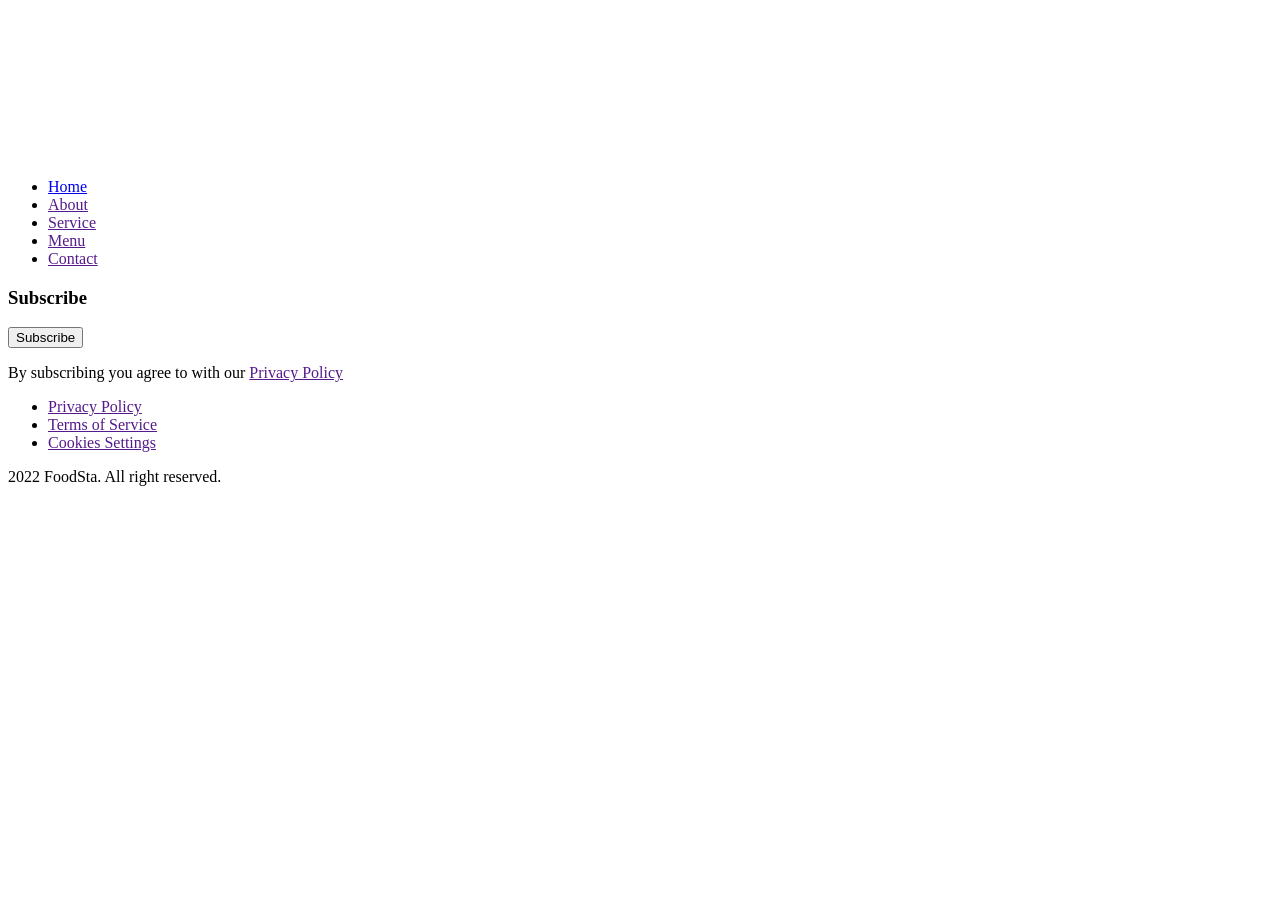
==== partials/footer.html @ c010183f "Mooves footer.html to partials" ====
<!DOCTYPE html>
<html lang="en">
    <head>
        <meta charset="UTF-8" />
        <meta http-equiv="X-UA-Compatible" content="IE=edge" />
        <meta name="viewport" content="width=device-width, initial-scale=1.0" />
        <title>Document</title>
    </head>
    <body>
        <footer>
            <section class="footer">
                <div class="footer-up">
                    <a href="" class="logo link">
                        <svg class="logo-icon">
                            <use></use>
                        </svg>
                    </a>
                    <ul class="nav-list list">
                        <li class="nav-item">
                            <a href="./index.html" class="nav-link link">Home</a>
                        </li>
                        <li class="nav-item"><a href="" class="nav-link link">About</a></li>
                        <li class="nav-item"><a href="" class="nav-link link">Service</a></li>
                        <li class="nav-item"><a href="" class="nav-link link">Menu</a></li>
                        <li class="nav-item"><a href="" class="nav-link link">Contact</a></li>
                    </ul>
                    <div class="footer-subscribe">
                        <h3 class="footer-title">Subscribe</h3>
                        <div class="ftr-sbscr-form">
                            <!-- <form action=""></form> -->
                            <button type="submit" class="btn-light btn">Subscribe</button>
                        </div>
                        <p class="footer-text">
                            By subscribing you agree to with our
                            <a href="" class="privacy-link link">Privacy Policy</a>
                        </p>
                    </div>
                </div>
                <div class="copyright">
                    <ul class="privacy-list list">
                        <li class="privacy-item">
                            <a href="" class="privacy-link link">Privacy Policy</a>
                        </li>
                        <li class="privacy-item">
                            <a href="" class="privacy-link link">Terms of Service</a>
                        </li>
                        <li class="privacy-item">
                            <a href="" class="privacy-link link">Cookies Settings</a>
                        </li>
                    </ul>
                    <p class="copyright-text">2022 FoodSta. All right reserved.</p>
                </div>
            </section>
        </footer>
    </body>
</html>
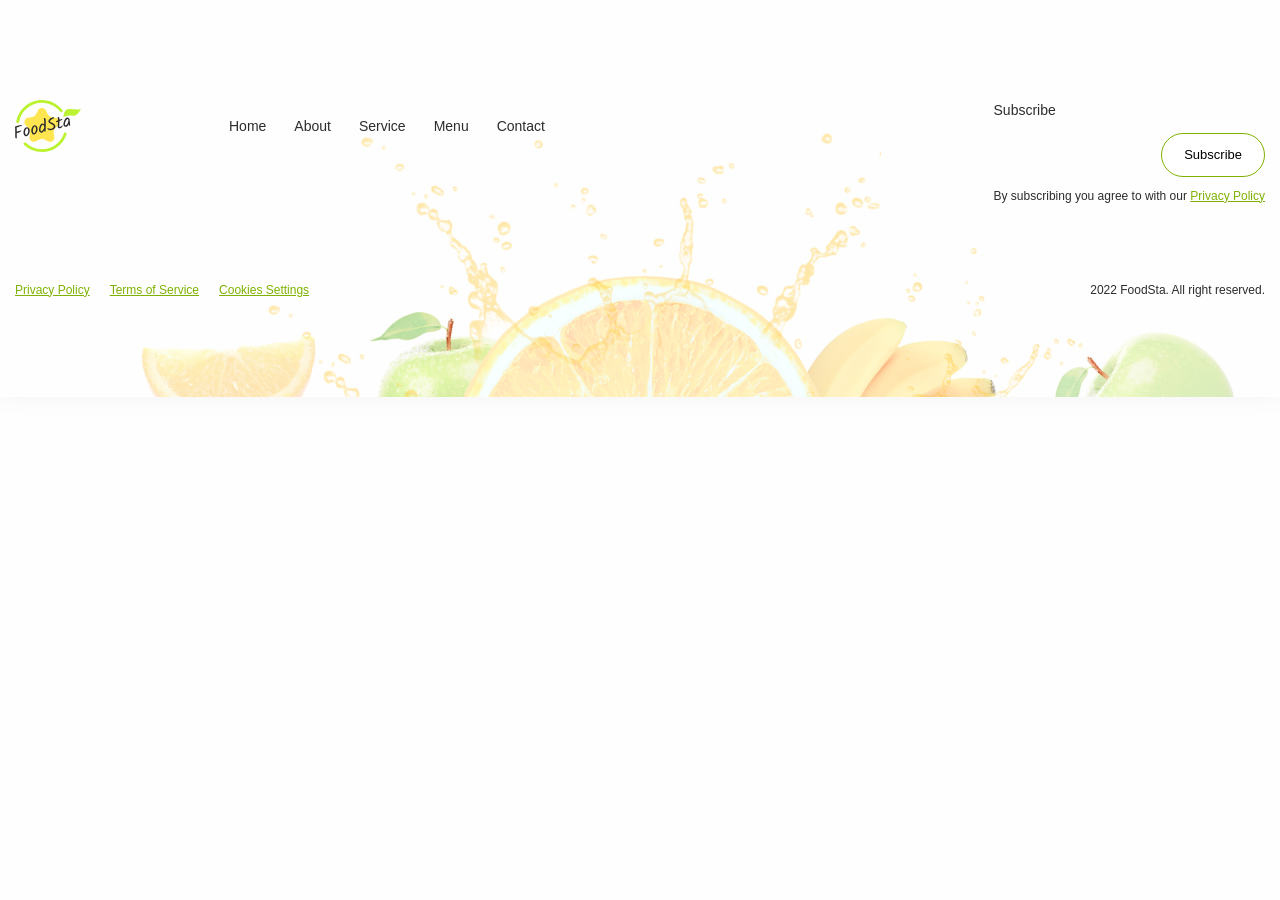
==== commit 15feb22c: "Adds styles to footer" ====
--- a/partials/footer.html
+++ b/partials/footer.html
@@ -5,52 +5,57 @@
         <meta http-equiv="X-UA-Compatible" content="IE=edge" />
         <meta name="viewport" content="width=device-width, initial-scale=1.0" />
         <title>Document</title>
+        <link
+            rel="stylesheet"
+            href="https://cdn.jsdelivr.net/npm/modern-normalize@1.1.0/modern-normalize.min.css"
+        />
+        <link rel="stylesheet" href="../css/styles.css">
     </head>
     <body>
-        <footer>
-            <section class="footer">
-                <div class="footer-up">
-                    <a href="" class="logo link">
-                        <svg class="logo-icon">
-                            <use></use>
-                        </svg>
-                    </a>
-                    <ul class="nav-list list">
-                        <li class="nav-item">
-                            <a href="./index.html" class="nav-link link">Home</a>
-                        </li>
-                        <li class="nav-item"><a href="" class="nav-link link">About</a></li>
-                        <li class="nav-item"><a href="" class="nav-link link">Service</a></li>
-                        <li class="nav-item"><a href="" class="nav-link link">Menu</a></li>
-                        <li class="nav-item"><a href="" class="nav-link link">Contact</a></li>
-                    </ul>
-                    <div class="footer-subscribe">
-                        <h3 class="footer-title">Subscribe</h3>
-                        <div class="ftr-sbscr-form">
-                            <!-- <form action=""></form> -->
-                            <button type="submit" class="btn-light btn">Subscribe</button>
+        <footer class="footer section">
+                <div class="container">
+                    <div class="footer-up">
+                        <div class="footer-menu">
+                            <a href="" class="logo link">
+                                <img src="../images/logo.svg" alt="logo" width="66px">
+                            </a>
+                            <ul class="nav-list list">
+                                <li class="nav-item">
+                                    <a href="./index.html" class="nav-link link">Home</a>
+                                </li>
+                                <li class="nav-item"><a href="" class="nav-link link">About</a></li>
+                                <li class="nav-item"><a href="" class="nav-link link">Service</a></li>
+                                <li class="nav-item"><a href="" class="nav-link link">Menu</a></li>
+                                <li class="nav-item"><a href="" class="nav-link link">Contact</a></li>
+                            </ul>
                         </div>
-                        <p class="footer-text">
-                            By subscribing you agree to with our
-                            <a href="" class="privacy-link link">Privacy Policy</a>
-                        </p>
+                        <div class="footer-subscribe">
+                            <h3 class="footer-title">Subscribe</h3>
+                            <div class="ftr-sbscr-form">
+                                <!-- <form action=""></form> -->
+                                <button type="submit" class="btn-light btn">Subscribe</button>
+                            </div>
+                            <p class="footer-text">
+                                By subscribing you agree to with our
+                                <a href="" class="privacy-link link">Privacy Policy</a>
+                            </p>
+                        </div>
+                    </div>
+                    <div class="copyright">
+                        <ul class="privacy-list list">
+                            <li class="privacy-item">
+                                <a href="" class="privacy-link link">Privacy Policy</a>
+                            </li>
+                            <li class="privacy-item">
+                                <a href="" class="privacy-link link">Terms of Service</a>
+                            </li>
+                            <li class="privacy-item">
+                                <a href="" class="privacy-link link">Cookies Settings</a>
+                            </li>
+                        </ul>
+                        <p class="copyright-text">2022 FoodSta. All right reserved.</p>
                     </div>
                 </div>
-                <div class="copyright">
-                    <ul class="privacy-list list">
-                        <li class="privacy-item">
-                            <a href="" class="privacy-link link">Privacy Policy</a>
-                        </li>
-                        <li class="privacy-item">
-                            <a href="" class="privacy-link link">Terms of Service</a>
-                        </li>
-                        <li class="privacy-item">
-                            <a href="" class="privacy-link link">Cookies Settings</a>
-                        </li>
-                    </ul>
-                    <p class="copyright-text">2022 FoodSta. All right reserved.</p>
-                </div>
-            </section>
         </footer>
     </body>
 </html>
--- a/css/styles.css
+++ b/css/styles.css
@@ -0,0 +1,404 @@
+/*================ /RESET ===============*/
+
+img {
+  display: block;
+  max-width: 100%;
+  height: auto;
+}
+
+/* убрал в ссылках все подчеркивания */
+.link,
+.logo {
+  text-decoration: none;
+  font-style: normal;
+  color: inherit;
+}
+/* класс чтобы убрать в списках марикровку */
+.list {
+  list-style: none;
+}
+
+.btn {
+  display: block;
+  cursor: pointer;
+}
+
+ul {
+  margin-top: 0;
+  margin-bottom: 0;
+  padding-left: 0;
+}
+
+/*================ /ROOT ===============*/
+
+:root {
+  --time-function: cubic-bezier(0.4, 0, 0.2, 1);
+  --bcg-modal: rgba(94, 99, 99, 0.7);
+  --yellow-main: #ffe550;
+  --bodrer-btn-close: rgba(0, 0, 0, 0.1);
+  --primary-font-family: "Roboto", sans-serif;
+  --primary-text-color: #2c2c2c;
+  --dark-green-color: #7eb101;
+  --primary-bcg-color: #fefefe;
+}
+/*================ /CONTAINER ===============*/
+
+.section {
+  padding-top: 100px;
+  padding-bottom: 100px;
+}
+
+.container {
+  width: 1280px;
+  padding: 0 15px;
+  margin-left: auto;
+  margin-right: auto;
+  position: relative;
+}
+
+h1,
+h2,
+h3,
+p {
+  margin: 0;
+}
+
+body {
+  font-family: var(--primary-font-family);
+  color: var(--primary-text-color);
+  background-color: var(--primary-bcg-color);
+}
+/*================ /START MARYNA ===============*/
+/*================ /FINISH MARYNA ===============*/
+
+/*================ /START KSENIIA ===============*/
+/*================ FINISH KSENIIA ===============*/
+
+/*================ START VITALIY ===============*/
+
+.section-hero {
+  position: relative;
+}
+
+.hero-box {
+  padding-top: 160px;
+  padding-bottom: 164px;
+  width: 502px;
+}
+
+.hero-title {
+  margin-bottom: 28px;
+
+  font-family: "Roboto";
+  font-style: normal;
+  font-weight: 700;
+  font-size: 48px;
+  line-height: 120%;
+  color: #2c2c2c;
+}
+
+.hero-title::before {
+  content: "";
+  position: absolute;
+  top: -90px;
+  left: 0;
+  width: 100%;
+  height: 7px;
+  background: #d9d9d9;
+}
+
+.text-hero {
+  margin-bottom: 40px;
+}
+
+.section-menu {
+  padding-top: 100px;
+  padding-bottom: 100px;
+}
+
+.titel-menu {
+  font-family: "Roboto";
+  font-style: normal;
+  font-weight: 700;
+  font-size: 42px;
+  line-height: 49px;
+  text-align: center;
+  color: #2c2c2c;
+  padding-bottom: 20px;
+}
+
+.description-menu {
+  font-family: "Roboto";
+  font-style: normal;
+  font-weight: 400;
+  font-size: 16px;
+
+  line-height: 150%;
+  color: #2c2c2c;
+}
+
+.btn-order {
+  width: 98px;
+  height: 32px;
+
+  font-family: "Roboto";
+  font-style: normal;
+  font-weight: 500;
+  font-size: 13px;
+  line-height: 150%;
+
+  background-color: #bbf330;
+  border-radius: 30px;
+  border: 0px;
+}
+
+/* ============slider=========== */
+
+.swiper {
+  position: absolute;
+
+  top: 14px;
+  right: 16px;
+
+  width: 580px;
+  height: 580px;
+}
+
+.swiper .item {
+  width: 100%;
+  height: 100%;
+  padding: 26px;
+  overflow: hidden;
+
+  background: #fefefe;
+  border: 26px solid var(--yellow-main);
+  border-radius: 300px;
+}
+
+/* =======================Modal window============== */
+
+.backdrop-modal {
+  position: fixed;
+  top: 0;
+  left: 0;
+  width: 100%;
+  height: 100%;
+  opacity: 1;
+  transition: opacity 250ms var(--time-function);
+  z-index: 500;
+
+  background-color: var(--bcg-modal);
+}
+
+.backdrop-modal.is-hidden {
+  opacity: 0;
+  pointer-events: none;
+}
+
+.modal {
+  position: absolute;
+  top: 50%;
+  left: 50%;
+  transform: translate(-50%, -50%);
+  opacity: 1;
+
+  width: 458px;
+  height: 449px;
+  padding-top: 32px;
+  padding-bottom: 32px;
+  background-color: var(--yellow-main);
+  box-shadow: 0px 4px 4px rgba(0, 0, 0, 0.06);
+  border-radius: 30px;
+}
+
+.btn-close {
+  position: absolute;
+  display: flex;
+
+  top: 12px;
+  right: 12px;
+  margin: 0;
+  padding: 0;
+  width: 32px;
+  height: 32px;
+  border-radius: 50%;
+  background-color: #ffffff;
+  box-shadow: 0px 4px 4px rgba(0, 0, 0, 0.06);
+  align-items: center;
+  justify-content: center;
+  transition: background-color 250ms var(--time-function);
+}
+
+.btn-close:hover {
+  background-color: #bbf330;
+}
+
+.btn-title {
+  text-align: center;
+  margin-bottom: 20px;
+
+  font-family: "Roboto";
+  font-style: normal;
+  font-weight: 700;
+  font-size: 24px;
+  line-height: 120%;
+  color: #2c2c2c;
+}
+
+.form {
+  display: block;
+  text-align: center;
+  padding-bottom: 32px;
+  flex-wrap: nowrap;
+}
+
+.mail {
+  justify-content: center;
+  padding-bottom: 24px;
+}
+.phone {
+  display: inline-block;
+  padding-bottom: 24px;
+}
+
+.btn-send {
+  align-items: center;
+  justify-content: center;
+}
+.form .text {
+  text-align: left;
+  line-height: 19px;
+  text-align: center;
+  color: #2c2c2c;
+  padding-bottom: 40px;
+}
+
+.menu-list {
+  display: flex;
+  flex-wrap: wrap;
+}
+.menu-box {
+  width: 395px;
+  height: 397px;
+  padding: 41px 40px;
+  overflow: hidden;
+
+  background: #fefefe;
+  border: 16px solid #ffe550;
+  border-radius: 197.5px;
+}
+
+.menu-list .item:not(:nth-child(3n)) {
+  margin-right: 32px;
+}
+
+.menu-list .item:not(:nth-last-child(-n + 3)) {
+  margin-bottom: 32px;
+}
+/*================ FINISH VITALIY ===============*/
+
+/*================ START DMYTRO K ===============*/
+/*================ FINISH DMYTRO K ===============*/
+
+/*================ START DMYTRO ZHD ===============*/
+.footer {
+  box-shadow: 0px -4px 24px rgba(105, 105, 105, 0.1);
+  background-image: url(../images/fb1.png), url(../images/fb2.png), url(../images/fb3.png),
+    url(../images/fb4.png), url(../images/fb5.png), url(../images/fb6.png), url(../images/fb7.png),
+    url(../images/fb8.png);
+  background-repeat: no-repeat;
+  /* background-position: bottom left 216px, bottom right 16px, bottom right 134px, bottom left 53px,
+    bottom left 340px, bottom center, bottom right 282px, bottom left 310px; */
+  background-position: bottom left 23.82%, bottom right 4.1%, bottom right 17.58%, bottom left 11.79%,
+    bottom left 47.11%, bottom center, bottom right 25.43%, bottom left 32.88%;
+  
+}
+
+.footer-up {
+  display: flex;
+  justify-content: space-between;
+  margin-bottom: 80px;
+}
+
+.footer-menu {
+  display: flex;
+}
+
+.logo {
+  margin-right: 148px;
+}
+
+/* .logo-icon {
+  width: 66px;
+  height: 52px;
+  
+} */
+
+.nav-list {
+  display: flex;
+  gap: 28px;
+  padding-top: 18px;
+}
+
+.nav-item {
+  font-size: 14px;
+  line-height: 1.17;
+}
+
+.nav-link {
+  padding-top: 18px;
+  padding-bottom: 18px;
+}
+
+.footer-title {
+  font-weight: 500;
+  font-size: 14px;
+  line-height: 1.5;
+}
+
+.ftr-sbscr-form {
+  display: flex;
+  justify-content: flex-end;
+  gap: 13px;
+  margin-top: 12px;
+  margin-bottom: 12px;
+}
+
+.btn-light {
+  padding: 11px 22px;
+  border: 0.854167px solid var(--dark-green-color);
+  border-radius: 30px;
+  background-color: #ffffff;
+  font-family: var(--primary-font-family);
+  font-weight: 500;
+  font-size: 13px;
+  line-height: 1.5;
+}
+
+.footer-text {
+  font-size: 12px;
+  line-height: 1.17;
+}
+
+.privacy-link {
+  color: var(--dark-green-color);
+  text-decoration: underline;
+}
+
+.copyright {
+  display: flex;
+  justify-content: space-between;
+}
+
+.privacy-list {
+  display: flex;
+  gap: 20px;
+  font-size: 12px;
+  line-height: 1.17;
+}
+
+.copyright-text {
+  font-size: 12px;
+  line-height: 1.17;
+}
+/*================ FINISH DMYTRO ZHD ===============*/
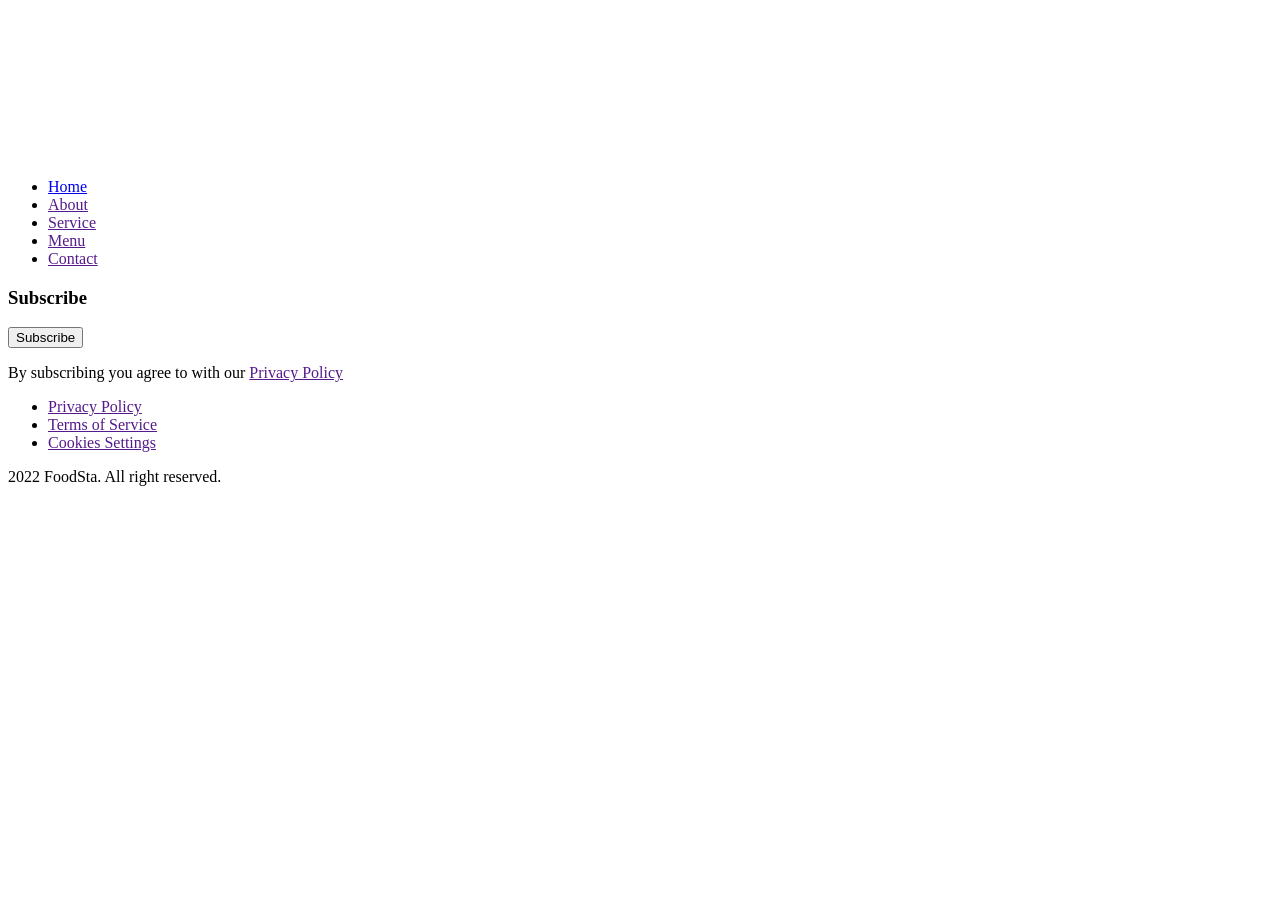
==== commit 52e78003: "Merge pull request #4 from mar1naS/footer-move Mooves footer.html to partials" ====
--- a/partials/footer.html
+++ b/partials/footer.html
@@ -5,57 +5,52 @@
         <meta http-equiv="X-UA-Compatible" content="IE=edge" />
         <meta name="viewport" content="width=device-width, initial-scale=1.0" />
         <title>Document</title>
-        <link
-            rel="stylesheet"
-            href="https://cdn.jsdelivr.net/npm/modern-normalize@1.1.0/modern-normalize.min.css"
-        />
-        <link rel="stylesheet" href="../css/styles.css">
     </head>
     <body>
-        <footer class="footer section">
-                <div class="container">
-                    <div class="footer-up">
-                        <div class="footer-menu">
-                            <a href="" class="logo link">
-                                <img src="../images/logo.svg" alt="logo" width="66px">
-                            </a>
-                            <ul class="nav-list list">
-                                <li class="nav-item">
-                                    <a href="./index.html" class="nav-link link">Home</a>
-                                </li>
-                                <li class="nav-item"><a href="" class="nav-link link">About</a></li>
-                                <li class="nav-item"><a href="" class="nav-link link">Service</a></li>
-                                <li class="nav-item"><a href="" class="nav-link link">Menu</a></li>
-                                <li class="nav-item"><a href="" class="nav-link link">Contact</a></li>
-                            </ul>
+        <footer>
+            <section class="footer">
+                <div class="footer-up">
+                    <a href="" class="logo link">
+                        <svg class="logo-icon">
+                            <use></use>
+                        </svg>
+                    </a>
+                    <ul class="nav-list list">
+                        <li class="nav-item">
+                            <a href="./index.html" class="nav-link link">Home</a>
+                        </li>
+                        <li class="nav-item"><a href="" class="nav-link link">About</a></li>
+                        <li class="nav-item"><a href="" class="nav-link link">Service</a></li>
+                        <li class="nav-item"><a href="" class="nav-link link">Menu</a></li>
+                        <li class="nav-item"><a href="" class="nav-link link">Contact</a></li>
+                    </ul>
+                    <div class="footer-subscribe">
+                        <h3 class="footer-title">Subscribe</h3>
+                        <div class="ftr-sbscr-form">
+                            <!-- <form action=""></form> -->
+                            <button type="submit" class="btn-light btn">Subscribe</button>
                         </div>
-                        <div class="footer-subscribe">
-                            <h3 class="footer-title">Subscribe</h3>
-                            <div class="ftr-sbscr-form">
-                                <!-- <form action=""></form> -->
-                                <button type="submit" class="btn-light btn">Subscribe</button>
-                            </div>
-                            <p class="footer-text">
-                                By subscribing you agree to with our
-                                <a href="" class="privacy-link link">Privacy Policy</a>
-                            </p>
-                        </div>
-                    </div>
-                    <div class="copyright">
-                        <ul class="privacy-list list">
-                            <li class="privacy-item">
-                                <a href="" class="privacy-link link">Privacy Policy</a>
-                            </li>
-                            <li class="privacy-item">
-                                <a href="" class="privacy-link link">Terms of Service</a>
-                            </li>
-                            <li class="privacy-item">
-                                <a href="" class="privacy-link link">Cookies Settings</a>
-                            </li>
-                        </ul>
-                        <p class="copyright-text">2022 FoodSta. All right reserved.</p>
+                        <p class="footer-text">
+                            By subscribing you agree to with our
+                            <a href="" class="privacy-link link">Privacy Policy</a>
+                        </p>
                     </div>
                 </div>
+                <div class="copyright">
+                    <ul class="privacy-list list">
+                        <li class="privacy-item">
+                            <a href="" class="privacy-link link">Privacy Policy</a>
+                        </li>
+                        <li class="privacy-item">
+                            <a href="" class="privacy-link link">Terms of Service</a>
+                        </li>
+                        <li class="privacy-item">
+                            <a href="" class="privacy-link link">Cookies Settings</a>
+                        </li>
+                    </ul>
+                    <p class="copyright-text">2022 FoodSta. All right reserved.</p>
+                </div>
+            </section>
         </footer>
     </body>
 </html>
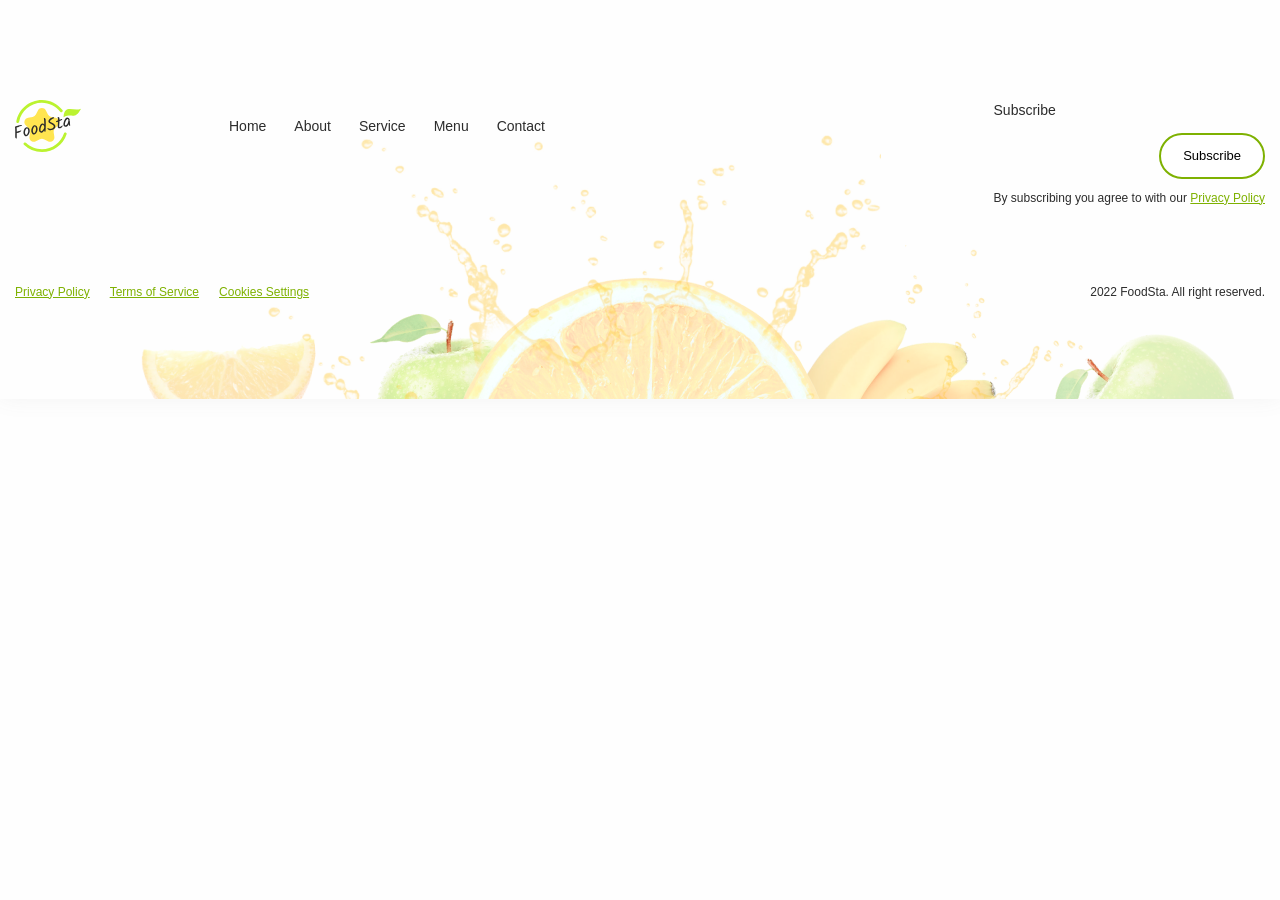
==== commit 33a2ffc2: "Merge pull request #5 from mar1naS/footer-styles Adds footer styles" ====
--- a/partials/footer.html
+++ b/partials/footer.html
@@ -5,52 +5,57 @@
         <meta http-equiv="X-UA-Compatible" content="IE=edge" />
         <meta name="viewport" content="width=device-width, initial-scale=1.0" />
         <title>Document</title>
+        <link
+            rel="stylesheet"
+            href="https://cdn.jsdelivr.net/npm/modern-normalize@1.1.0/modern-normalize.min.css"
+        />
+        <link rel="stylesheet" href="../css/styles.css">
     </head>
     <body>
-        <footer>
-            <section class="footer">
-                <div class="footer-up">
-                    <a href="" class="logo link">
-                        <svg class="logo-icon">
-                            <use></use>
-                        </svg>
-                    </a>
-                    <ul class="nav-list list">
-                        <li class="nav-item">
-                            <a href="./index.html" class="nav-link link">Home</a>
-                        </li>
-                        <li class="nav-item"><a href="" class="nav-link link">About</a></li>
-                        <li class="nav-item"><a href="" class="nav-link link">Service</a></li>
-                        <li class="nav-item"><a href="" class="nav-link link">Menu</a></li>
-                        <li class="nav-item"><a href="" class="nav-link link">Contact</a></li>
-                    </ul>
-                    <div class="footer-subscribe">
-                        <h3 class="footer-title">Subscribe</h3>
-                        <div class="ftr-sbscr-form">
-                            <!-- <form action=""></form> -->
-                            <button type="submit" class="btn-light btn">Subscribe</button>
+        <footer class="footer section">
+                <div class="container">
+                    <div class="footer-up">
+                        <div class="footer-menu">
+                            <a href="" class="logo link">
+                                <img src="../images/logo.svg" alt="logo" width="66px">
+                            </a>
+                            <ul class="nav-list list">
+                                <li class="nav-item">
+                                    <a href="./index.html" class="nav-link link">Home</a>
+                                </li>
+                                <li class="nav-item"><a href="" class="nav-link link">About</a></li>
+                                <li class="nav-item"><a href="" class="nav-link link">Service</a></li>
+                                <li class="nav-item"><a href="" class="nav-link link">Menu</a></li>
+                                <li class="nav-item"><a href="" class="nav-link link">Contact</a></li>
+                            </ul>
                         </div>
-                        <p class="footer-text">
-                            By subscribing you agree to with our
-                            <a href="" class="privacy-link link">Privacy Policy</a>
-                        </p>
+                        <div class="footer-subscribe">
+                            <h3 class="footer-title">Subscribe</h3>
+                            <div class="ftr-sbscr-form">
+                                <!-- <form action=""></form> -->
+                                <button type="submit" class="btn-light btn">Subscribe</button>
+                            </div>
+                            <p class="footer-text">
+                                By subscribing you agree to with our
+                                <a href="" class="privacy-link link">Privacy Policy</a>
+                            </p>
+                        </div>
+                    </div>
+                    <div class="copyright">
+                        <ul class="privacy-list list">
+                            <li class="privacy-item">
+                                <a href="" class="privacy-link link">Privacy Policy</a>
+                            </li>
+                            <li class="privacy-item">
+                                <a href="" class="privacy-link link">Terms of Service</a>
+                            </li>
+                            <li class="privacy-item">
+                                <a href="" class="privacy-link link">Cookies Settings</a>
+                            </li>
+                        </ul>
+                        <p class="copyright-text">2022 FoodSta. All right reserved.</p>
                     </div>
                 </div>
-                <div class="copyright">
-                    <ul class="privacy-list list">
-                        <li class="privacy-item">
-                            <a href="" class="privacy-link link">Privacy Policy</a>
-                        </li>
-                        <li class="privacy-item">
-                            <a href="" class="privacy-link link">Terms of Service</a>
-                        </li>
-                        <li class="privacy-item">
-                            <a href="" class="privacy-link link">Cookies Settings</a>
-                        </li>
-                    </ul>
-                    <p class="copyright-text">2022 FoodSta. All right reserved.</p>
-                </div>
-            </section>
         </footer>
     </body>
 </html>
--- a/css/styles.css
+++ b/css/styles.css
@@ -0,0 +1,415 @@
+/*================ /RESET ===============*/
+
+img {
+  display: block;
+  max-width: 100%;
+  height: auto;
+}
+
+/* убрал в ссылках все подчеркивания */
+.link,
+.logo {
+  text-decoration: none;
+  font-style: normal;
+  color: inherit;
+}
+/* класс чтобы убрать в списках марикровку */
+.list {
+  list-style: none;
+}
+
+.btn {
+  display: block;
+  cursor: pointer;
+}
+
+ul {
+  margin-top: 0;
+  margin-bottom: 0;
+  padding-left: 0;
+}
+
+/*================ /ROOT ===============*/
+
+:root {
+  --time-function: cubic-bezier(0.4, 0, 0.2, 1);
+  --bcg-modal: rgba(94, 99, 99, 0.7);
+  --yellow-main: #ffe550;
+  --bodrer-btn-close: rgba(0, 0, 0, 0.1);
+  --primary-font-family: "Roboto", sans-serif;
+  --primary-text-color: #2c2c2c;
+  --dark-green-color: #7eb101;
+  --primary-bcg-color: #fefefe;
+  --yellow-hover-color: #ffe450;
+  --text-hover-color: #BBF330;
+}
+/*================ /CONTAINER ===============*/
+
+.section {
+  padding-top: 100px;
+  padding-bottom: 100px;
+}
+
+.container {
+  width: 1280px;
+  padding: 0 15px;
+  margin-left: auto;
+  margin-right: auto;
+  position: relative;
+}
+
+h1,
+h2,
+h3,
+p {
+  margin: 0;
+}
+
+body {
+  font-family: var(--primary-font-family);
+  color: var(--primary-text-color);
+  background-color: var(--primary-bcg-color);
+}
+/*================ /START MARYNA ===============*/
+/*================ /FINISH MARYNA ===============*/
+
+/*================ /START KSENIIA ===============*/
+/*================ FINISH KSENIIA ===============*/
+
+/*================ START VITALIY ===============*/
+
+.section-hero {
+  position: relative;
+}
+
+.hero-box {
+  padding-top: 160px;
+  padding-bottom: 164px;
+  width: 502px;
+}
+
+.hero-title {
+  margin-bottom: 28px;
+
+  font-family: "Roboto";
+  font-style: normal;
+  font-weight: 700;
+  font-size: 48px;
+  line-height: 120%;
+  color: #2c2c2c;
+}
+
+.hero-title::before {
+  content: "";
+  position: absolute;
+  top: -90px;
+  left: 0;
+  width: 100%;
+  height: 7px;
+  background: #d9d9d9;
+}
+
+.text-hero {
+  margin-bottom: 40px;
+}
+
+.section-menu {
+  padding-top: 100px;
+  padding-bottom: 100px;
+}
+
+.titel-menu {
+  font-family: "Roboto";
+  font-style: normal;
+  font-weight: 700;
+  font-size: 42px;
+  line-height: 49px;
+  text-align: center;
+  color: #2c2c2c;
+  padding-bottom: 20px;
+}
+
+.description-menu {
+  font-family: "Roboto";
+  font-style: normal;
+  font-weight: 400;
+  font-size: 16px;
+
+  line-height: 150%;
+  color: #2c2c2c;
+}
+
+.btn-order {
+  width: 98px;
+  height: 32px;
+
+  font-family: "Roboto";
+  font-style: normal;
+  font-weight: 500;
+  font-size: 13px;
+  line-height: 150%;
+
+  background-color: #bbf330;
+  border-radius: 30px;
+  border: 0px;
+}
+
+/* ============slider=========== */
+
+.swiper {
+  position: absolute;
+
+  top: 14px;
+  right: 16px;
+
+  width: 580px;
+  height: 580px;
+}
+
+.swiper .item {
+  width: 100%;
+  height: 100%;
+  padding: 26px;
+  overflow: hidden;
+
+  background: #fefefe;
+  border: 26px solid var(--yellow-main);
+  border-radius: 300px;
+}
+
+/* =======================Modal window============== */
+
+.backdrop-modal {
+  position: fixed;
+  top: 0;
+  left: 0;
+  width: 100%;
+  height: 100%;
+  opacity: 1;
+  transition: opacity 250ms var(--time-function);
+  z-index: 500;
+
+  background-color: var(--bcg-modal);
+}
+
+.backdrop-modal.is-hidden {
+  opacity: 0;
+  pointer-events: none;
+}
+
+.modal {
+  position: absolute;
+  top: 50%;
+  left: 50%;
+  transform: translate(-50%, -50%);
+  opacity: 1;
+
+  width: 458px;
+  height: 449px;
+  padding-top: 32px;
+  padding-bottom: 32px;
+  background-color: var(--yellow-main);
+  box-shadow: 0px 4px 4px rgba(0, 0, 0, 0.06);
+  border-radius: 30px;
+}
+
+.btn-close {
+  position: absolute;
+  display: flex;
+
+  top: 12px;
+  right: 12px;
+  margin: 0;
+  padding: 0;
+  width: 32px;
+  height: 32px;
+  border-radius: 50%;
+  background-color: #ffffff;
+  box-shadow: 0px 4px 4px rgba(0, 0, 0, 0.06);
+  align-items: center;
+  justify-content: center;
+  transition: background-color 250ms var(--time-function);
+}
+
+.btn-close:hover {
+  background-color: #bbf330;
+}
+
+.btn-title {
+  text-align: center;
+  margin-bottom: 20px;
+
+  font-family: "Roboto";
+  font-style: normal;
+  font-weight: 700;
+  font-size: 24px;
+  line-height: 120%;
+  color: #2c2c2c;
+}
+
+.form {
+  display: block;
+  text-align: center;
+  padding-bottom: 32px;
+  flex-wrap: nowrap;
+}
+
+.mail {
+  justify-content: center;
+  padding-bottom: 24px;
+}
+.phone {
+  display: inline-block;
+  padding-bottom: 24px;
+}
+
+.btn-send {
+  align-items: center;
+  justify-content: center;
+}
+.form .text {
+  text-align: left;
+  line-height: 19px;
+  text-align: center;
+  color: #2c2c2c;
+  padding-bottom: 40px;
+}
+
+.menu-list {
+  display: flex;
+  flex-wrap: wrap;
+}
+.menu-box {
+  width: 395px;
+  height: 397px;
+  padding: 41px 40px;
+  overflow: hidden;
+
+  background: #fefefe;
+  border: 16px solid #ffe550;
+  border-radius: 197.5px;
+}
+
+.menu-list .item:not(:nth-child(3n)) {
+  margin-right: 32px;
+}
+
+.menu-list .item:not(:nth-last-child(-n + 3)) {
+  margin-bottom: 32px;
+}
+/*================ FINISH VITALIY ===============*/
+
+/*================ START DMYTRO K ===============*/
+/*================ FINISH DMYTRO K ===============*/
+
+/*================ START DMYTRO ZHD ===============*/
+.footer {
+  box-shadow: 0px -4px 24px rgba(105, 105, 105, 0.1);
+  background-image: url(../images/fb1.png), url(../images/fb2.png), url(../images/fb3.png),
+    url(../images/fb4.png), url(../images/fb5.png), url(../images/fb6.png), url(../images/fb7.png),
+    url(../images/fb8.png);
+  background-repeat: no-repeat;
+  /* background-position: bottom left 216px, bottom right 16px, bottom right 134px, bottom left 53px,
+    bottom left 340px, bottom center, bottom right 282px, bottom left 310px; */
+  background-position: bottom left 23.82%, bottom right 4.1%, bottom right 17.58%, bottom left 11.79%,
+    bottom left 47.11%, bottom center, bottom right 25.43%, bottom left 32.88%;
+  
+}
+
+.footer-up {
+  display: flex;
+  justify-content: space-between;
+  margin-bottom: 80px;
+}
+
+.footer-menu {
+  display: flex;
+}
+
+.logo {
+  margin-right: 148px;
+}
+
+/* .logo-icon {
+  width: 66px;
+  height: 52px;
+  
+} */
+
+.nav-list {
+  display: flex;
+  gap: 28px;
+  padding-top: 18px;
+}
+
+.nav-item {
+  font-size: 14px;
+  line-height: 1.17;
+}
+
+.nav-item:is(:hover, :focus) {
+  color: var(--text-hover-color);
+  text-decoration: underline;
+}
+
+.nav-link {
+  padding-top: 18px;
+  padding-bottom: 18px;
+}
+
+.footer-title {
+  font-weight: 500;
+  font-size: 14px;
+  line-height: 1.5;
+}
+
+.ftr-sbscr-form {
+  display: flex;
+  justify-content: flex-end;
+  gap: 13px;
+  margin-top: 12px;
+  margin-bottom: 12px;
+}
+
+.btn-light {
+  padding: 11px 22px;
+  border: 2px solid var(--dark-green-color);
+  border-radius: 30px;
+  background-color: #ffffff;
+  font-family: var(--primary-font-family);
+  font-weight: 500;
+  font-size: 13px;
+  line-height: 1.5;
+}
+
+.btn-light:is(:hover, :after) {
+  border: 2px solid #FFE450;
+}
+
+.footer-text {
+  font-size: 12px;
+  line-height: 1.17;
+}
+
+.privacy-link {
+  color: var(--dark-green-color);
+  text-decoration: underline;
+}
+
+.copyright {
+  display: flex;
+  justify-content: space-between;
+}
+
+.privacy-list {
+  display: flex;
+  gap: 20px;
+  font-size: 12px;
+  line-height: 1.17;
+}
+
+.copyright-text {
+  font-size: 12px;
+  line-height: 1.17;
+}
+/*================ FINISH DMYTRO ZHD ===============*/
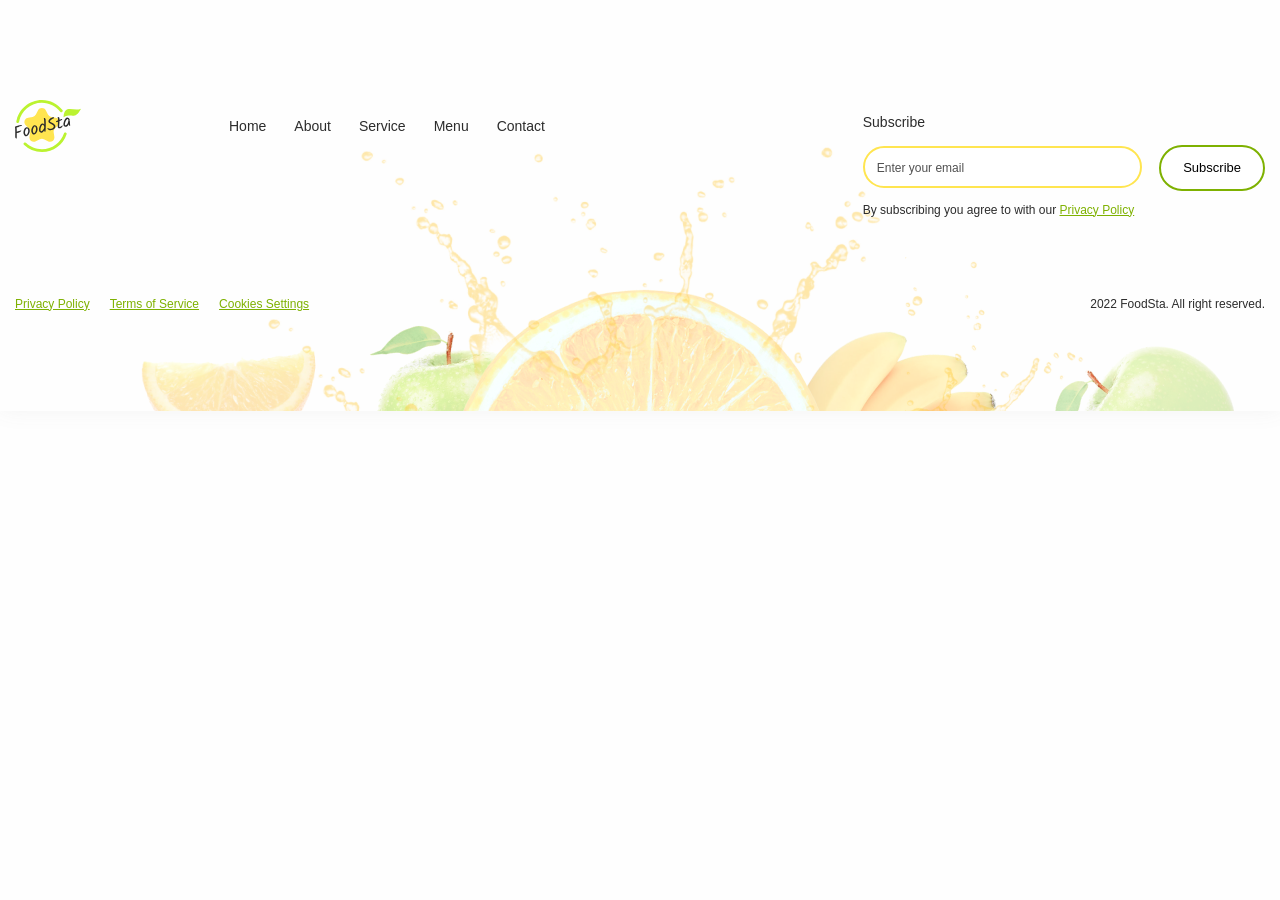
==== commit ce7207dd: "Adds positioning to form elements" ====
--- a/partials/footer.html
+++ b/partials/footer.html
@@ -1,61 +1,65 @@
 <!DOCTYPE html>
 <html lang="en">
-    <head>
-        <meta charset="UTF-8" />
-        <meta http-equiv="X-UA-Compatible" content="IE=edge" />
-        <meta name="viewport" content="width=device-width, initial-scale=1.0" />
-        <title>Document</title>
-        <link
-            rel="stylesheet"
-            href="https://cdn.jsdelivr.net/npm/modern-normalize@1.1.0/modern-normalize.min.css"
-        />
-        <link rel="stylesheet" href="../css/styles.css">
-    </head>
-    <body>
-        <footer class="footer section">
-                <div class="container">
-                    <div class="footer-up">
-                        <div class="footer-menu">
-                            <a href="" class="logo link">
-                                <img src="../images/logo.svg" alt="logo" width="66px">
-                            </a>
-                            <ul class="nav-list list">
-                                <li class="nav-item">
-                                    <a href="./index.html" class="nav-link link">Home</a>
-                                </li>
-                                <li class="nav-item"><a href="" class="nav-link link">About</a></li>
-                                <li class="nav-item"><a href="" class="nav-link link">Service</a></li>
-                                <li class="nav-item"><a href="" class="nav-link link">Menu</a></li>
-                                <li class="nav-item"><a href="" class="nav-link link">Contact</a></li>
-                            </ul>
-                        </div>
-                        <div class="footer-subscribe">
-                            <h3 class="footer-title">Subscribe</h3>
-                            <div class="ftr-sbscr-form">
-                                <!-- <form action=""></form> -->
-                                <button type="submit" class="btn-light btn">Subscribe</button>
-                            </div>
-                            <p class="footer-text">
-                                By subscribing you agree to with our
-                                <a href="" class="privacy-link link">Privacy Policy</a>
-                            </p>
-                        </div>
-                    </div>
-                    <div class="copyright">
-                        <ul class="privacy-list list">
-                            <li class="privacy-item">
-                                <a href="" class="privacy-link link">Privacy Policy</a>
-                            </li>
-                            <li class="privacy-item">
-                                <a href="" class="privacy-link link">Terms of Service</a>
-                            </li>
-                            <li class="privacy-item">
-                                <a href="" class="privacy-link link">Cookies Settings</a>
-                            </li>
-                        </ul>
-                        <p class="copyright-text">2022 FoodSta. All right reserved.</p>
-                    </div>
-                </div>
-        </footer>
-    </body>
+  <head>
+    <meta charset="UTF-8" />
+    <meta http-equiv="X-UA-Compatible" content="IE=edge" />
+    <meta name="viewport" content="width=device-width, initial-scale=1.0" />
+    <title>Document</title>
+    <link
+      rel="stylesheet"
+      href="https://cdn.jsdelivr.net/npm/modern-normalize@1.1.0/modern-normalize.min.css"
+    />
+    <link rel="stylesheet" href="../css/styles.css" />
+  </head>
+  <body>
+    <footer class="footer section">
+      <div class="container">
+        <div class="footer-up">
+          <div class="footer-menu">
+            <a href="" class="logo link">
+              <img src="../images/logo.svg" alt="logo" width="66px" />
+            </a>
+            <ul class="nav-list list">
+              <li class="nav-item">
+                <a href="./index.html" class="nav-link link">Home</a>
+              </li>
+              <li class="nav-item"><a href="" class="nav-link link">About</a></li>
+              <li class="nav-item"><a href="" class="nav-link link">Service</a></li>
+              <li class="nav-item"><a href="" class="nav-link link">Menu</a></li>
+              <li class="nav-item"><a href="" class="nav-link link">Contact</a></li>
+            </ul>
+          </div>
+
+          <div class="footer-subscribe">
+            <div class="ftr-sbscr-form">
+              <form class="footer-form">
+                <label for="email-input" class="footer-form-title">Subscribe</label>
+                <input type="email" id="email-input" class="footer-form-input" placeholder="Enter your email" required />
+                <button type="submit" class="btn-light btn">Subscribe</button>
+              </form>
+            </div>
+            <p class="footer-text">
+              By subscribing you agree to with our
+              <a href="" class="privacy-link link">Privacy Policy</a>
+            </p>
+          </div>
+        </div>
+
+        <div class="copyright">
+          <ul class="privacy-list list">
+            <li class="privacy-item">
+              <a href="" class="privacy-link link">Privacy Policy</a>
+            </li>
+            <li class="privacy-item">
+              <a href="" class="privacy-link link">Terms of Service</a>
+            </li>
+            <li class="privacy-item">
+              <a href="" class="privacy-link link">Cookies Settings</a>
+            </li>
+          </ul>
+          <p class="copyright-text">2022 FoodSta. All right reserved.</p>
+        </div>
+      </div>
+    </footer>
+  </body>
 </html>
--- a/css/styles.css
+++ b/css/styles.css
@@ -41,7 +41,7 @@
   --dark-green-color: #7eb101;
   --primary-bcg-color: #fefefe;
   --yellow-hover-color: #ffe450;
-  --text-hover-color: #BBF330;
+  --text-hover-color: #bbf330;
 }
 /*================ /CONTAINER ===============*/
 
@@ -311,9 +311,8 @@
   background-repeat: no-repeat;
   /* background-position: bottom left 216px, bottom right 16px, bottom right 134px, bottom left 53px,
     bottom left 340px, bottom center, bottom right 282px, bottom left 310px; */
-  background-position: bottom left 23.82%, bottom right 4.1%, bottom right 17.58%, bottom left 11.79%,
-    bottom left 47.11%, bottom center, bottom right 25.43%, bottom left 32.88%;
-  
+  background-position: bottom left 23.82%, bottom right 4.1%, bottom right 17.58%,
+    bottom left 11.79%, bottom left 47.11%, bottom center, bottom right 25.43%, bottom left 32.88%;
 }
 
 .footer-up {
@@ -357,12 +356,6 @@
   padding-bottom: 18px;
 }
 
-.footer-title {
-  font-weight: 500;
-  font-size: 14px;
-  line-height: 1.5;
-}
-
 .ftr-sbscr-form {
   display: flex;
   justify-content: flex-end;
@@ -371,7 +364,31 @@
   margin-bottom: 12px;
 }
 
+.footer-form-title {
+  display: block;
+  font-weight: 500;
+  font-size: 14px;
+  line-height: 1.5;
+  margin-bottom: 12px;
+}
+
+.footer-form-input {
+  width: 279px;
+  height: 42px;
+  padding: 12px;
+  border: 2px solid #ffe550;
+  border-radius: 30px;
+  margin-right: 13px;
+}
+
+.footer-form-input::placeholder {
+  color: #505050;
+  font-size: 12px;
+  line-height: 1.5;
+}
+
 .btn-light {
+  display: inline-block;
   padding: 11px 22px;
   border: 2px solid var(--dark-green-color);
   border-radius: 30px;
@@ -383,7 +400,7 @@
 }
 
 .btn-light:is(:hover, :after) {
-  border: 2px solid #FFE450;
+  border: 2px solid #ffe450;
 }
 
 .footer-text {
